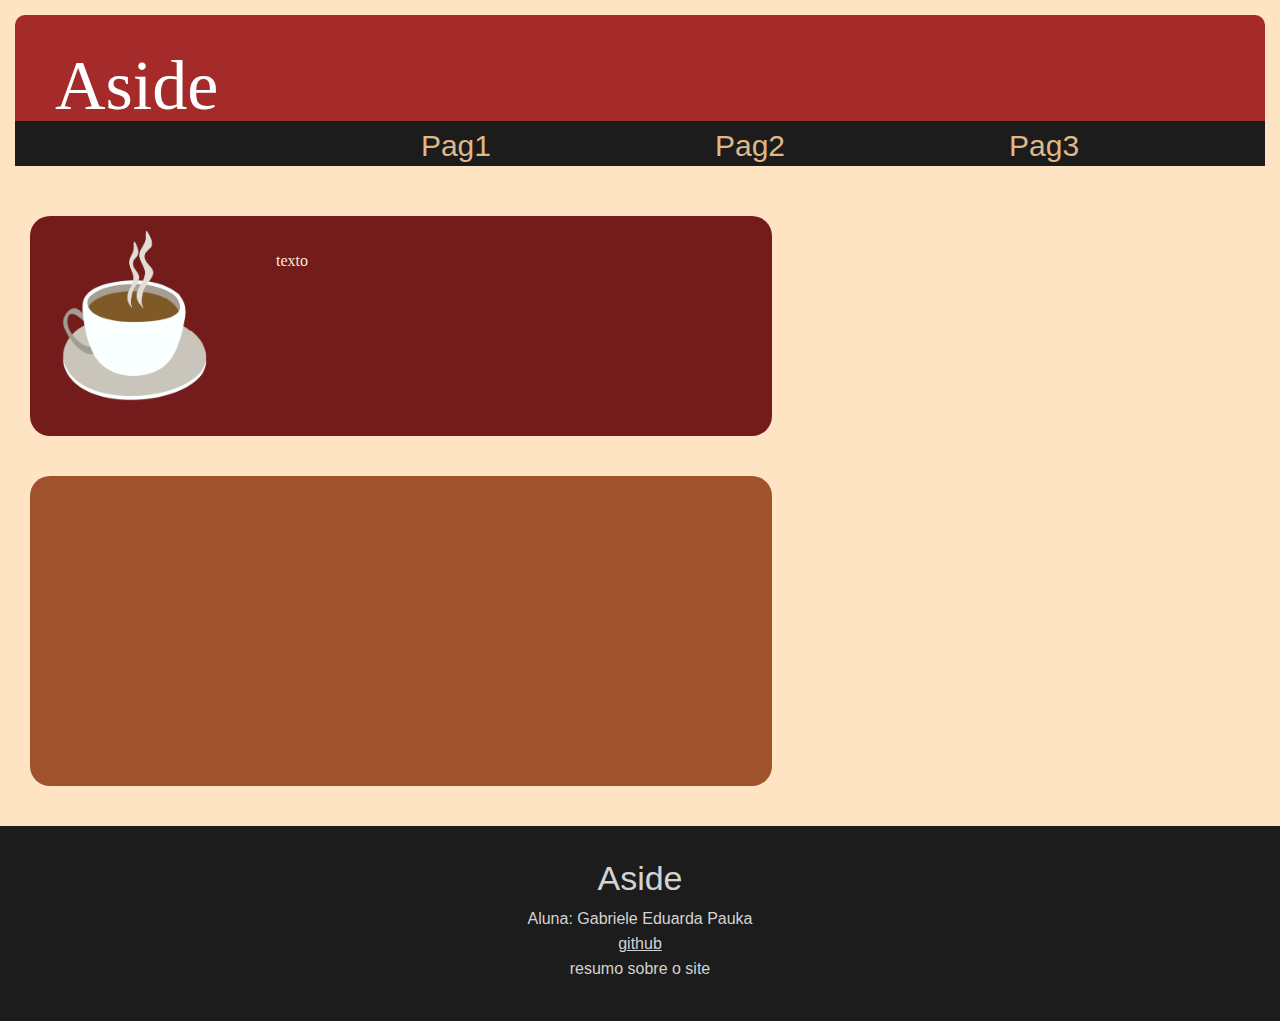
==== index.html @ ecff1ca2 "Rename Página1.html to index.html" ====
<!DOCTYPE html>

    <html lang="pt-br">

        <head>
            <meta charset="utf-8">

            <link rel="stylesheet" href="reset.css">

            <link rel="stylesheet" href="style.css">

        </head>

        <body>

            <header class="wtf">

                <section>

                    <img>

                    <h1 class="name">Aside</h1>

                    <nav class="cabeçalho">
                        <ul>
                            <li class="menu"><a href="Página1.html">Pag1</a></li>
                            <li class="menu"><a href="Página2.html">Pag2</a></li>
                            <li class="menu"><a href="Página3.html">Pag3</a></li>

                        </ul>

                    </nav>

                </section>

            </header>

            <main>

                <section class="esp">
                    
                    <img height="200px" src="café.webp">
                    <!-- clase="nm para notificações"  hight="tamanho"  src="ip da img"-->
                    <p>texto</p>
                    
                </section>


                <section class="video">
                    <p>
                        <!-- video compart <> copia e arruma ps cola (arrumei pra coneguir enxergar)-->
                        <iframe width="560" height="250" src="https://www.youtube.com/embed/MYPVQccHhAQ" 
                        title="YouTube video player" frameborder="0" 
                        allow="accelerometer; autoplay; clipboard-write; encrypted-media; gyroscope; picture-in-picture; web-share" 
                        allowfullscreen></iframe>
                    </p>
                </section>

                <section class="local">
                </section>

            </main>

            <footer>

                <h2>Aside</h2>

                <div>
                    <li>Aluna: Gabriele Eduarda Pauka</li> 
                    <li><a href="https://github.com/gamerblack">github</a></li>
                </div>

                <aside>
                    <li> resumo sobre o site</li>
                </aside>

            </footer>
        </body>

    </html>
---- style.css ----
.wtf{
    background-color:brown;
    margin-top: 15px;
    margin-left: 15px;
    margin-right: 15px;
    border-radius: 10px;
}


.name{
    font-size: 70px;
    margin-left: 40px;
    margin-top: 20px;
    color: white;
    
}


.cabeçalho ul{
    background-color: rgb(28,28,28);
    text-align: center;
}


.menu {
    margin-top: 10px;
    margin-bottom: 5px;
    margin-left: 130px;
    display: inline-flex;
    text-align: center;
}


.menu a{
    font-family: 'Ysabeau', sans-serif;
    text-decoration: none;
    font-size: 30px;
    padding-left: 90px;
    text-align: left;
    color:burlywood;
}


main{
    line-height: 50px;
}


.esp{
    margin-top: 50px;
    margin-left: 30px;
    width: 58%;
    background-color: rgb(116, 28, 28);
    color: antiquewhite;
    border-radius: 20px;
}


.esp img{
    display:inline;
    margin-left: 5px;
} 


.esp p{
    display:inline-block;
    margin-left: 5%;
    position: relative;
    bottom: 150px;
}


.video {
    width: 58%;
    margin-top: 40px;
    margin-left: 30px;
    background-color:sienna;
    border-radius: 20px;
}


.video iframe{
    margin-top: 30px;
    margin-left: 5%;
    margin-bottom: 10px;
    border-radius: 5px;
}


.imglink{
    width: 58%;
    margin-left: 15px;
    background-color: maroon;
    border-radius: 10px;
    margin-top: 25px;
}


.imglink a{
    display:inline;
    margin-left: 90px;
}

.cappuccino:hover{
    height: 165px;
}


table{
    margin-left: 60px;
    margin-top: 30px;
}


td{
    border: solid 2px black;
    /* bordr: tipo, tamanho, cor */
    padding: 5px;
    text-align: center;
}


.contato {
    width: 58%;
    margin-top: 25px;
    margin-left: 30px;
    background-color: maroon;
    border-radius: 20px;
    color: bisque;
}


.contato a {
    text-decoration: none;
    color: bisque;
}


footer{
    text-align: center;
    margin-left: 0px;
    margin-bottom: 0px;
    margin-top: 40px;
    font-family: 'Ysabeau', sans-serif;
    background-color: rgb(28,28,28);
    padding: 40px 10px;
    color: rgb(211,211,211);
    line-height: 25px;
}


h2{
    font-size: 34px;
    margin-bottom: 15px;
}


footer a {
    color: rgb(211,211,211);
}


body{
    background-color: bisque;
}


/*width é até one o texto/conteúdo vai*/

/* tabela de cores CSS: https://celke.com.br/artigo/tabela-de-cores-html-nome-hexadecimal-rgb */
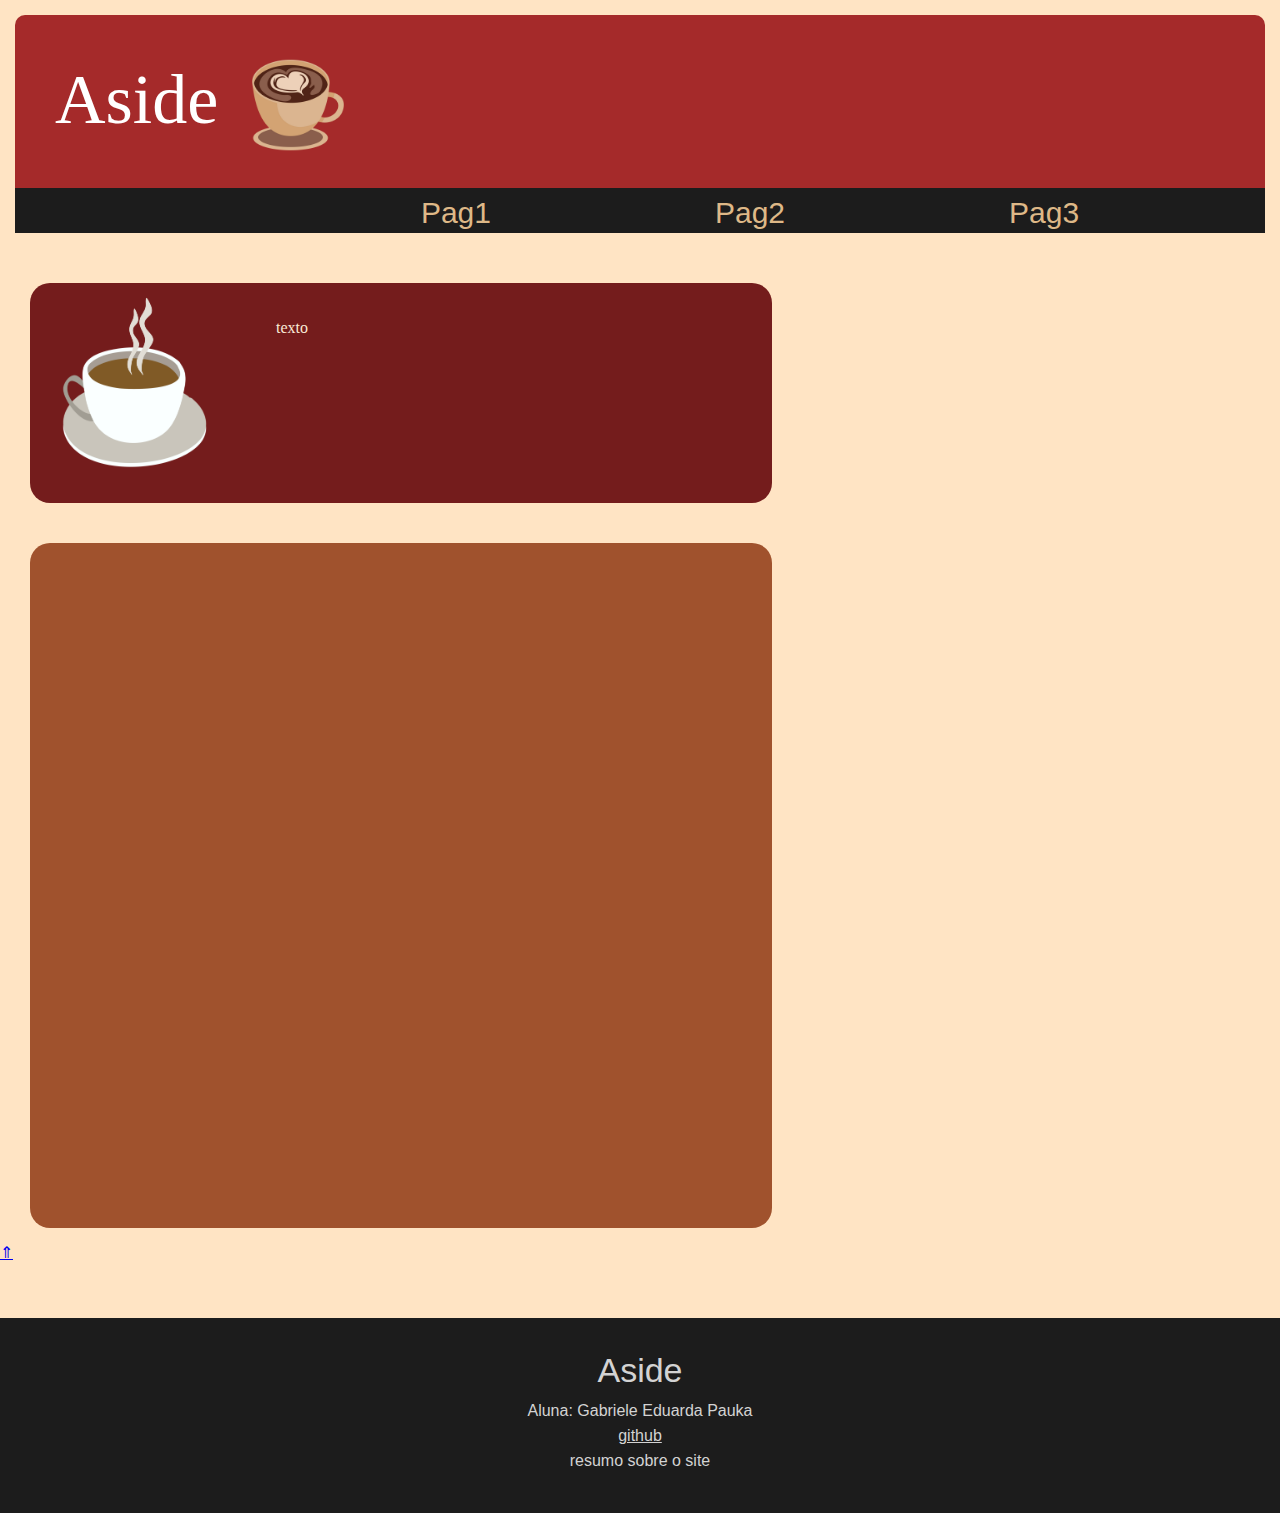
==== commit 97e0b379: "Add files via upload" ====
--- a/index.html
+++ b/index.html
@@ -9,25 +9,45 @@
 
             <link rel="stylesheet" href="style.css">
 
+            <title>Aside - Início</title>
+
         </head>
 
         <body>
 
-            <header class="wtf">
+            <header class="wtf" id="topo">
 
                 <section>
 
-                    <img>
+                    <img class="logo" src="cappuccino.png" alt="cappuccino" onclick="blg()">
+
+                    <!-- Em onclick, ativa a função o script em um clik -->
+
+                   <script>
+
+                    function blg() {
+
+                        alert("Essa é a logo")
+                    }
+
+                   </script>
+
+                   <!-- Ta pciicando qual função  logo iz o que ela faz-->
+
 
                     <h1 class="name">Aside</h1>
 
+
                     <nav class="cabeçalho">
+
+
                         <ul>
-                            <li class="menu"><a href="Página1.html">Pag1</a></li>
+                            <li class="menu"><a href="index.html">Pag1</a></li>
                             <li class="menu"><a href="Página2.html">Pag2</a></li>
                             <li class="menu"><a href="Página3.html">Pag3</a></li>
 
                         </ul>
+
 
                     </nav>
 
@@ -45,7 +65,6 @@
                     
                 </section>
 
-
                 <section class="video">
                     <p>
                         <!-- video compart <> copia e arruma ps cola (arrumei pra coneguir enxergar)-->
@@ -53,11 +72,26 @@
                         title="YouTube video player" frameborder="0" 
                         allow="accelerometer; autoplay; clipboard-write; encrypted-media; gyroscope; picture-in-picture; web-share" 
                         allowfullscreen></iframe>
+
+
+                        <iframe width="560" height="315" src="https://www.youtube.com/embed/3KbcXxy_ttc" 
+                        title="YouTube video player" frameborder="0" 
+                        allow="accelerometer; autoplay; clipboard-write; encrypted-media; gyroscope; picture-in-picture; web-share" 
+                        allowfullscreen></iframe>
+
                     </p>
+
                 </section>
 
                 <section class="local">
+
                 </section>
+
+
+                <a class="btn" href="#topo" title="ir ao topo">&#8657;</a>
+
+                <!-- o href ta puxano o id do header logo dps do #, tittle é o que vai aparecer e icar com o mouse encima,
+                -->
 
             </main>
 
@@ -75,6 +109,7 @@
                 </aside>
 
             </footer>
+
         </body>
 
-    </html>
+    </html>--- a/style.css
+++ b/style.css
@@ -10,15 +10,35 @@
 .name{
     font-size: 70px;
     margin-left: 40px;
-    margin-top: 20px;
+    margin-top: 50px;
     color: white;
-    
+    float: left;
+    transition: 2s;
+}
+
+
+.name:hover {
+    color: sandybrown;
+    transition: 1s;
+}
+
+
+.logo{
+    height: 100px;
+    margin-left: 30px;
+    margin-top: 40px;
+    margin-bottom: 30px;
 }
 
 
 .cabeçalho ul{
     background-color: rgb(28,28,28);
     text-align: center;
+}
+
+
+.cabeçalho a:hover {
+    color: darksalmon;
 }
 
 
@@ -83,16 +103,17 @@
     margin-top: 30px;
     margin-left: 5%;
     margin-bottom: 10px;
-    border-radius: 5px;
+    border-radius: 10px;
 }
 
 
 .imglink{
     width: 58%;
     margin-left: 15px;
-    background-color: maroon;
-    border-radius: 10px;
-    margin-top: 25px;
+    background-color: #80000095;
+    /* # (dois n° vermelho)(dois n° verde)(dois n° azul)(dois n° opacidade) */
+    border-radius: 25px;
+    margin-top: 15px;
 }
 
 
@@ -106,14 +127,26 @@
 }
 
 
+.tabela{
+    background-color: sienna;
+    padding: 10px;
+    margin-left: 15px;
+    margin-top: 20px;
+    border-radius: 25px;
+    width: 57%;
+}
+
+
 table{
-    margin-left: 60px;
-    margin-top: 30px;
+    margin-left: 25px;
+    margin-top: 25px;
+    margin-bottom: 25px;
+    background-color: bisque;
 }
 
 
 td{
-    border: solid 2px black;
+    border: solid 3px rgb(37, 35, 35);
     /* bordr: tipo, tamanho, cor */
     padding: 5px;
     text-align: center;
@@ -133,6 +166,12 @@
 .contato a {
     text-decoration: none;
     color: bisque;
+}
+
+
+.btn {
+    position: relative;
+    height: 40px;
 }
 
 
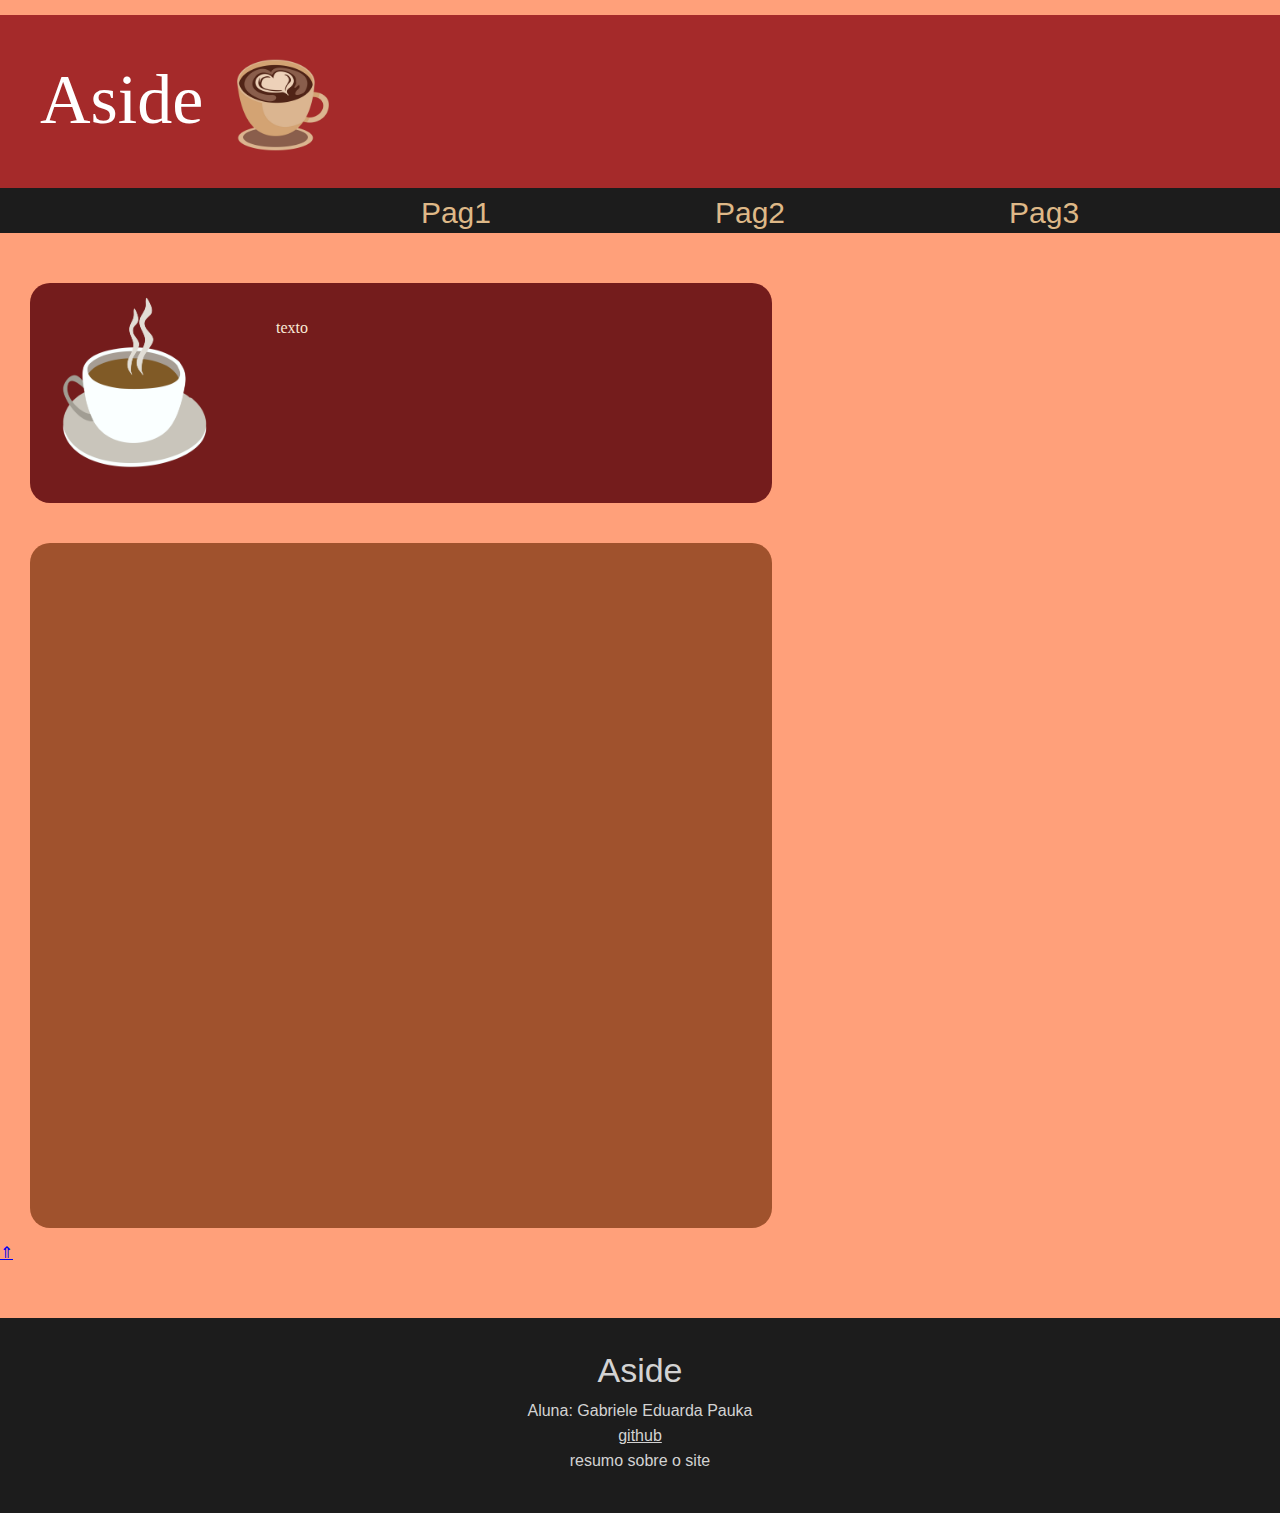
==== commit d725ce6d: "Add files via upload" ====
--- a/index.html
+++ b/index.html
@@ -45,7 +45,6 @@
                             <li class="menu"><a href="index.html">Pag1</a></li>
                             <li class="menu"><a href="Página2.html">Pag2</a></li>
                             <li class="menu"><a href="Página3.html">Pag3</a></li>
-
                         </ul>
 
 
--- a/style.css
+++ b/style.css
@@ -1,9 +1,15 @@
+* {
+    padding:0;
+    margin:0;
+    vertical-align:baseline;
+    list-style:none;
+    border:0
+}
+
+
 .wtf{
     background-color:brown;
     margin-top: 15px;
-    margin-left: 15px;
-    margin-right: 15px;
-    border-radius: 10px;
 }
 
 
@@ -110,10 +116,10 @@
 .imglink{
     width: 58%;
     margin-left: 15px;
-    background-color: #80000095;
+    background-color: rgb(123, 36, 28);
     /* # (dois n° vermelho)(dois n° verde)(dois n° azul)(dois n° opacidade) */
     border-radius: 25px;
-    margin-top: 15px;
+    margin-top: 30px;
 }
 
 
@@ -128,28 +134,88 @@
 
 
 .tabela{
+    background-color: rgb(144, 72, 40);
+    padding: 10px;
+    margin-left: 15px;
+    margin-top: 40px;
+    border-radius: 25px;
+    width: 57%;
+}
+
+
+table{
+    margin-left: 45px;
+    margin-top: 30px;
+    margin-bottom: 25px;
+    background-color: burlywood;
+    width: 90%;
+}
+
+
+td{
+    border: solid 3px darkred;
+    /* bordr: tipo, tamanho, cor */
+    padding: 5px;
+    text-align: center;
+}
+
+
+form{
+    margin-left: 30px;
+    margin-bottom: 15px;
+}
+
+
+.comentário{
+    color: antiquewhite;
     background-color: sienna;
     padding: 10px;
-    margin-left: 15px;
-    margin-top: 20px;
+    margin-left: 30px;
+    margin-top: 40px;
     border-radius: 25px;
     width: 57%;
 }
 
 
-table{
+label{
+    display: block;
+}
+
+
+.area{
     margin-left: 25px;
-    margin-top: 25px;
-    margin-bottom: 25px;
-    background-color: bisque;
-}
-
-
-td{
-    border: solid 3px rgb(37, 35, 35);
-    /* bordr: tipo, tamanho, cor */
-    padding: 5px;
-    text-align: center;
+    height: 40px;
+    width: 65%;
+    padding-left: 15px;
+    border-radius: 5px;
+    background-color: peru;
+    border: solid 2px saddlebrown;
+}
+
+
+.obs{
+    padding: 10px;
+    margin-left: 15px;
+    height: 300px;
+    border-radius: 5%;
+    background-color: peru;
+    border: solid 2px saddlebrown;
+}
+
+
+.enviar{
+    height: 40px;
+    width: 500px;
+    transition: 3s;
+    margin-left: 37%;
+    border-radius: 20px;
+}
+
+
+.enviar:hover {
+    background-color: maroon;
+    transition: 1.5s;
+    color: burlywood;
 }
 
 
@@ -172,6 +238,29 @@
 .btn {
     position: relative;
     height: 40px;
+}
+
+
+select{
+    margin-left: 25px;
+    background-color: rgb(238, 132, 82);
+    height: 40px;
+    width: 25%;
+    padding: 7px;
+    border-radius: 5px;
+    border: solid 2px saddlebrown;
+    color: antiquewhite;
+    font-size: 17px;
+    font-family: 'Times New Roman', Times, serif;
+    display: block;
+    margin-bottom: 30px;
+    margin-left: 20px;
+    margin-top: none;
+}
+
+
+option{
+    background-color: rgb(238, 132, 82);
 }
 
 
@@ -200,7 +289,7 @@
 
 
 body{
-    background-color: bisque;
+    background-color: lightsalmon;
 }
 
 
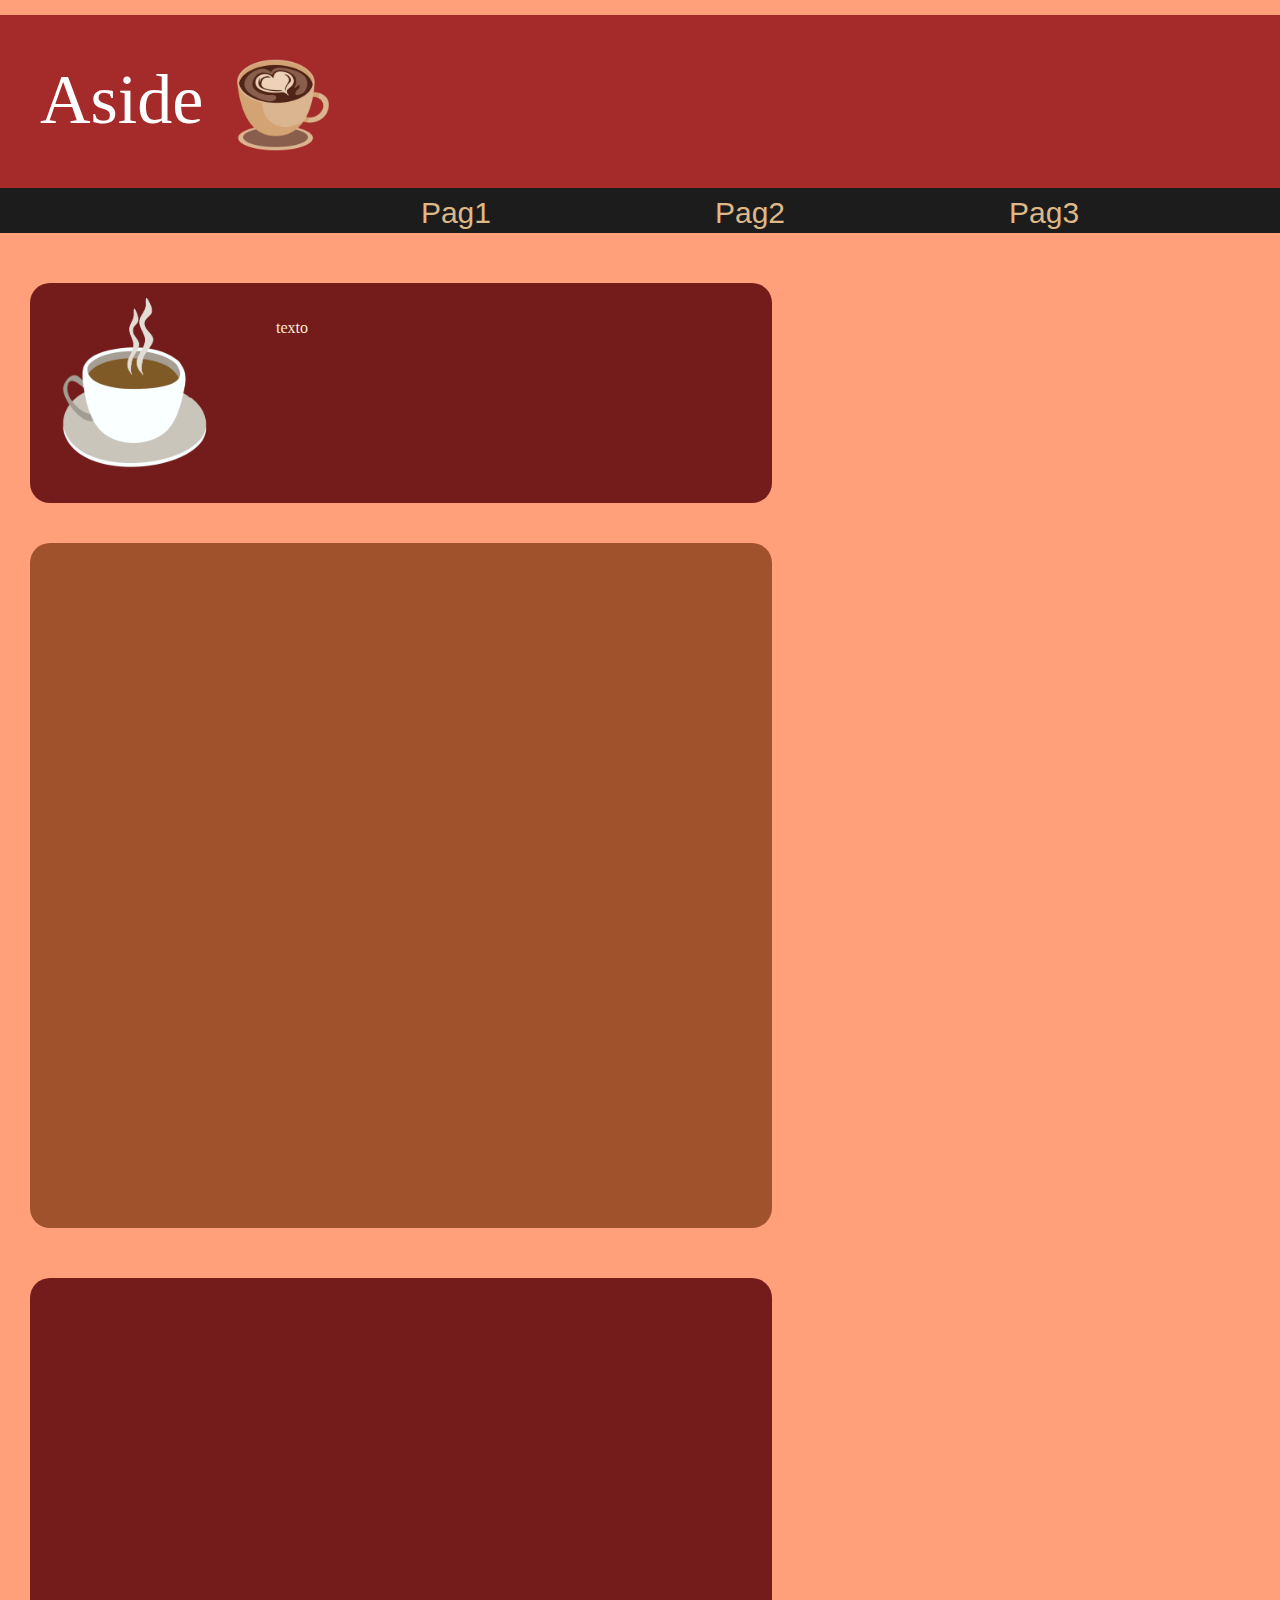
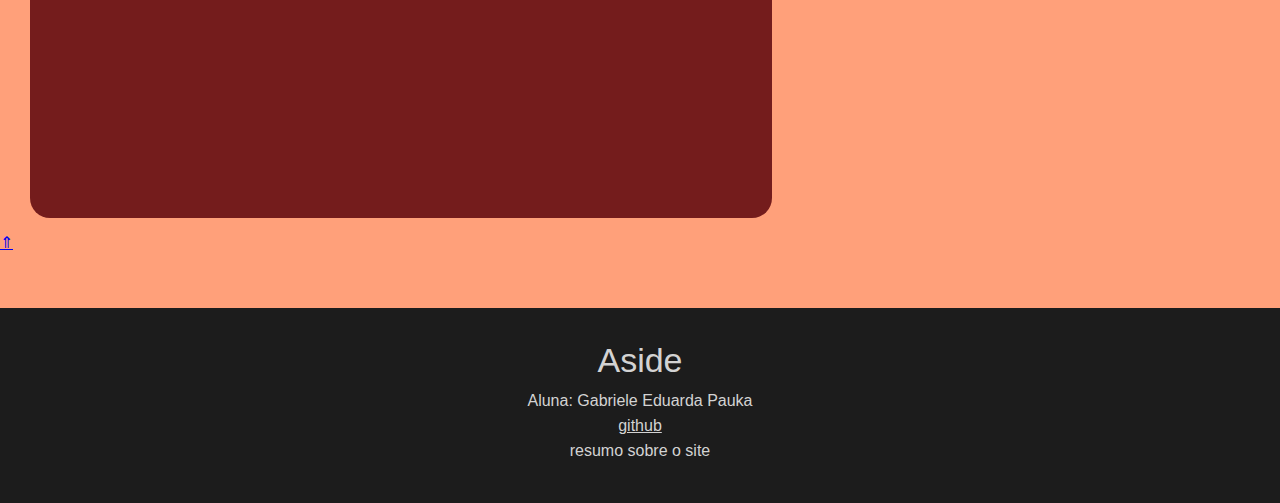
==== commit dabed361: "Add files via upload" ====
--- a/index.html
+++ b/index.html
@@ -84,6 +84,9 @@
 
                 <section class="local">
 
+                    <iframe src="https://www.google.com/maps/embed?pb=!1m18!1m12!1m3!1d3613.211760320358!2d-50.161702923750425!3d-25.094692119710867!2m3!1f0!2f0!3f0!3m2!1i1024!2i768!4f13.1!3m3!1m2!1s0x94e81b45c9e61f89%3A0xf53a5952ab1ec43!2sInverno%20D&#39;Italia%20Coffee%20Ponta%20Grossa!5e0!3m2!1spt-BR!2sbr!4v1688565775274!5m2!1spt-BR!2sbr" 
+                    width="600" height="450" style="border:0;" allowfullscreen="" loading="lazy" referrerpolicy="no-referrer-when-downgrade"></iframe>
+
                 </section>
 
 
--- a/style.css
+++ b/style.css
@@ -109,6 +109,25 @@
     margin-top: 30px;
     margin-left: 5%;
     margin-bottom: 10px;
+    border-radius: 10px;
+}
+
+
+.local{
+    margin-top: 50px;
+    margin-left: 30px;
+    width: 58%;
+    background-color: rgb(116, 28, 28);
+    color: antiquewhite;
+    border-radius: 20px;
+}
+
+
+.local iframe{
+    margin-top: 40px;
+    margin-left: 10%;
+    width: 80%;
+    margin-bottom: 30px;
     border-radius: 10px;
 }
 
@@ -209,13 +228,17 @@
     transition: 3s;
     margin-left: 37%;
     border-radius: 20px;
+    border: solid 2px burlywood;
+    background-color: saddlebrown;
+    color: burlywood;
 }
 
 
 .enviar:hover {
-    background-color: maroon;
+    background-color: burlywood;
+    border: solid 2px saddlebrown;
+    color: saddlebrown;
     transition: 1.5s;
-    color: burlywood;
 }
 
 
@@ -243,13 +266,13 @@
 
 select{
     margin-left: 25px;
-    background-color: rgb(238, 132, 82);
+    background-color: burlywood;
     height: 40px;
     width: 25%;
     padding: 7px;
     border-radius: 5px;
     border: solid 2px saddlebrown;
-    color: antiquewhite;
+    color: saddlebrown;
     font-size: 17px;
     font-family: 'Times New Roman', Times, serif;
     display: block;
